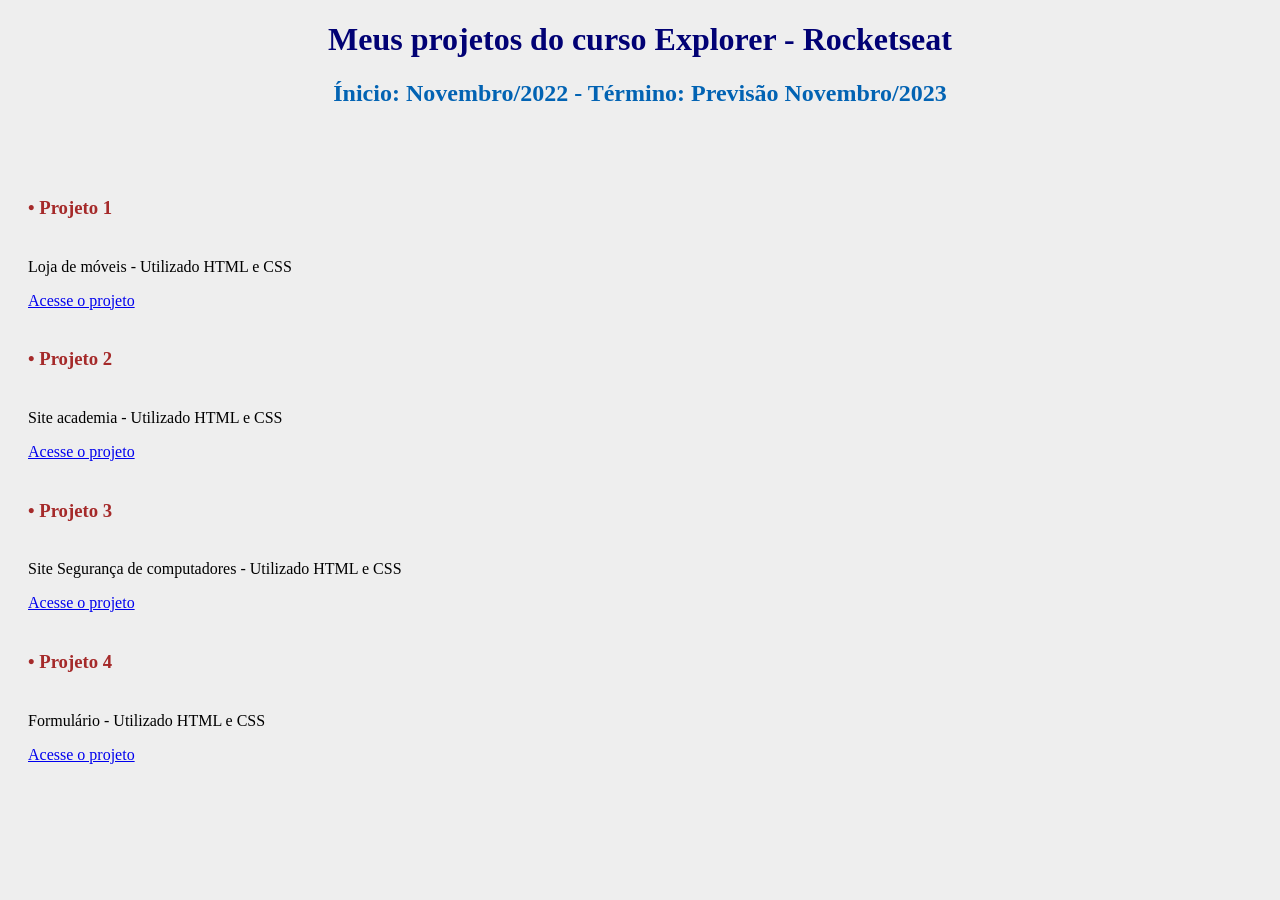
==== index.html @ 105fab70 "Adicionado link para projeto 4 na página principal" ====
<!DOCTYPE html>
<html lang="pt-br">
<head>
    <meta charset="UTF-8">
    <meta name="viewport" content="width=device-width, initial-scale=1.0">
    <link rel="stylesheet" href="style.css">
    <title>Projetos Cursos RocketSeat</title>
</head>
<body>
    <h1>Meus projetos do curso Explorer - Rocketseat</h1>
    <h2>Ínicio: Novembro/2022 - Término: Previsão Novembro/2023</h2>
    <h3>• Projeto 1</h3>
    <p>Loja de móveis - Utilizado HTML  e CSS</p>
    <a href="projeto1/index.html" target="_blank">Acesse o projeto</a>
    <h3>• Projeto 2</h3>
    <p>Site academia - Utilizado HTML e CSS</p>
    <a href="projeto2/index.html" target="_blank">Acesse o projeto</a>
    <h3>• Projeto 3</h3>
    <p>Site Segurança de computadores - Utilizado HTML e CSS</p>
    <a href="projeto3/index.html" target="_blank">Acesse o projeto</a>
    <h3>• Projeto 4</h3>
    <p>Formulário - Utilizado HTML e CSS</p>
    <a href="projeto4/index.html" target="_blank">Acesse o projeto</a>
</body>
</html>
---- style.css ----
body {
    background-color: rgb(238, 238, 238);
}

h1 {
    color: rgb(1, 1, 116);
}

h2 {
    color: rgb(2, 99, 179);
    padding: 0 0 50px 0;
}

h3 {
    color: brown;
    padding: 20px 0 20px 20px;
}

h1, h2 {
    text-align: center;
}

p, a {
    padding: 0 0 0 20px;
}
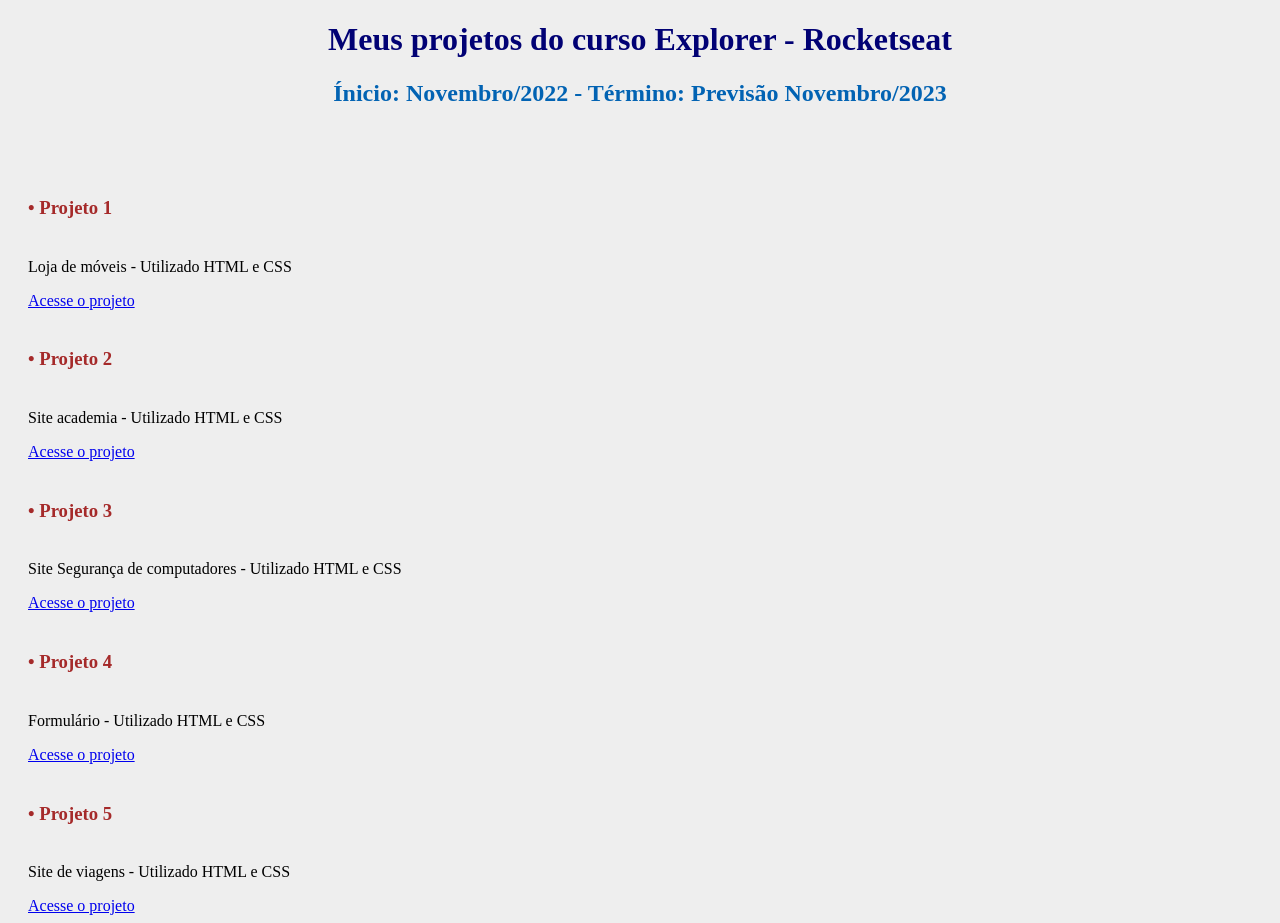
==== commit 06533e03: "Adicionado link para projeto 5" ====
--- a/index.html
+++ b/index.html
@@ -21,5 +21,8 @@
     <h3>• Projeto 4</h3>
     <p>Formulário - Utilizado HTML e CSS</p>
     <a href="projeto4/index.html" target="_blank">Acesse o projeto</a>
+    <h3>• Projeto 5</h3>
+    <p>Site de viagens - Utilizado HTML e CSS</p>
+    <a href="projeto5/index.html" target="_blank">Acesse o projeto</a>
 </body>
 </html>
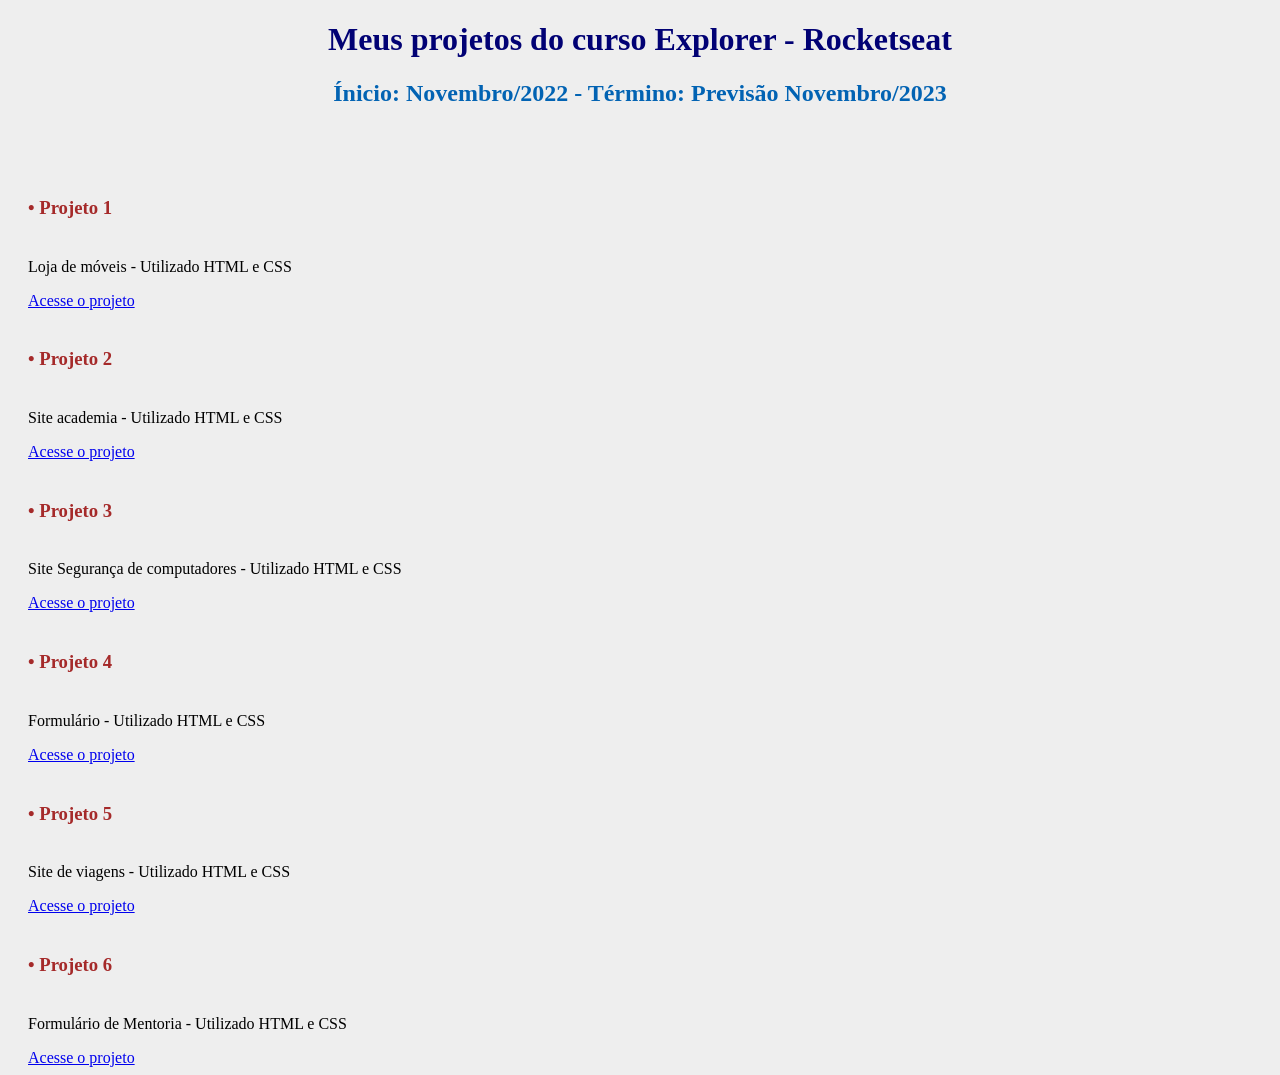
==== commit ed6aad61: "feat(new): adicionado link para novo projeto" ====
--- a/index.html
+++ b/index.html
@@ -24,5 +24,8 @@
     <h3>• Projeto 5</h3>
     <p>Site de viagens - Utilizado HTML e CSS</p>
     <a href="projeto5/index.html" target="_blank">Acesse o projeto</a>
+    <h3>• Projeto 6</h3>
+    <p>Formulário de Mentoria - Utilizado HTML e CSS</p>
+    <a href="projeto6/index.html" target="_blank">Acesse o projeto</a>
 </body>
 </html>
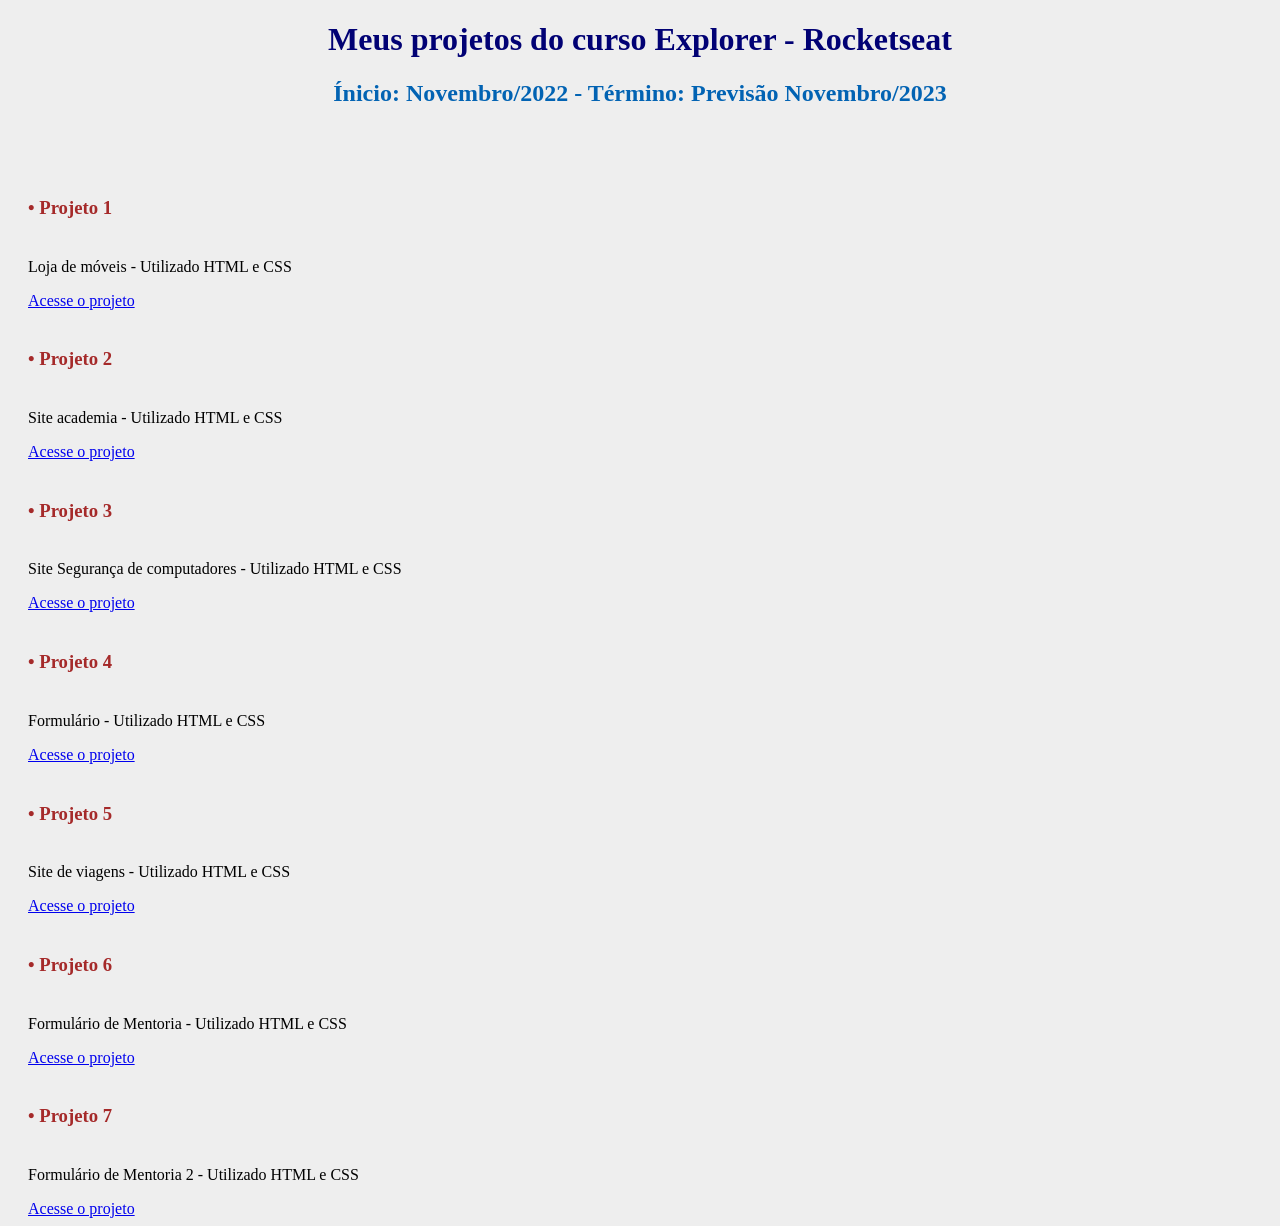
==== commit d3eae647: "feat(new) adicionado o novo projeto 7 na página principal" ====
--- a/index.html
+++ b/index.html
@@ -11,21 +11,24 @@
     <h2>Ínicio: Novembro/2022 - Término: Previsão Novembro/2023</h2>
     <h3>• Projeto 1</h3>
     <p>Loja de móveis - Utilizado HTML  e CSS</p>
-    <a href="projeto1/index.html" target="_blank">Acesse o projeto</a>
+    <a href="projeto01/index.html" target="_blank">Acesse o projeto</a>
     <h3>• Projeto 2</h3>
     <p>Site academia - Utilizado HTML e CSS</p>
-    <a href="projeto2/index.html" target="_blank">Acesse o projeto</a>
+    <a href="projeto02/index.html" target="_blank">Acesse o projeto</a>
     <h3>• Projeto 3</h3>
     <p>Site Segurança de computadores - Utilizado HTML e CSS</p>
-    <a href="projeto3/index.html" target="_blank">Acesse o projeto</a>
+    <a href="projeto03/index.html" target="_blank">Acesse o projeto</a>
     <h3>• Projeto 4</h3>
     <p>Formulário - Utilizado HTML e CSS</p>
-    <a href="projeto4/index.html" target="_blank">Acesse o projeto</a>
+    <a href="projeto04/index.html" target="_blank">Acesse o projeto</a>
     <h3>• Projeto 5</h3>
     <p>Site de viagens - Utilizado HTML e CSS</p>
-    <a href="projeto5/index.html" target="_blank">Acesse o projeto</a>
+    <a href="projeto05/index.html" target="_blank">Acesse o projeto</a>
     <h3>• Projeto 6</h3>
     <p>Formulário de Mentoria - Utilizado HTML e CSS</p>
-    <a href="projeto6/index.html" target="_blank">Acesse o projeto</a>
+    <a href="projeto06/index.html" target="_blank">Acesse o projeto</a>
+    <h3>• Projeto 7</h3>
+    <p>Formulário de Mentoria 2 - Utilizado HTML e CSS</p>
+    <a href="projeto07/index.html" target="_blank">Acesse o projeto</a>
 </body>
 </html>
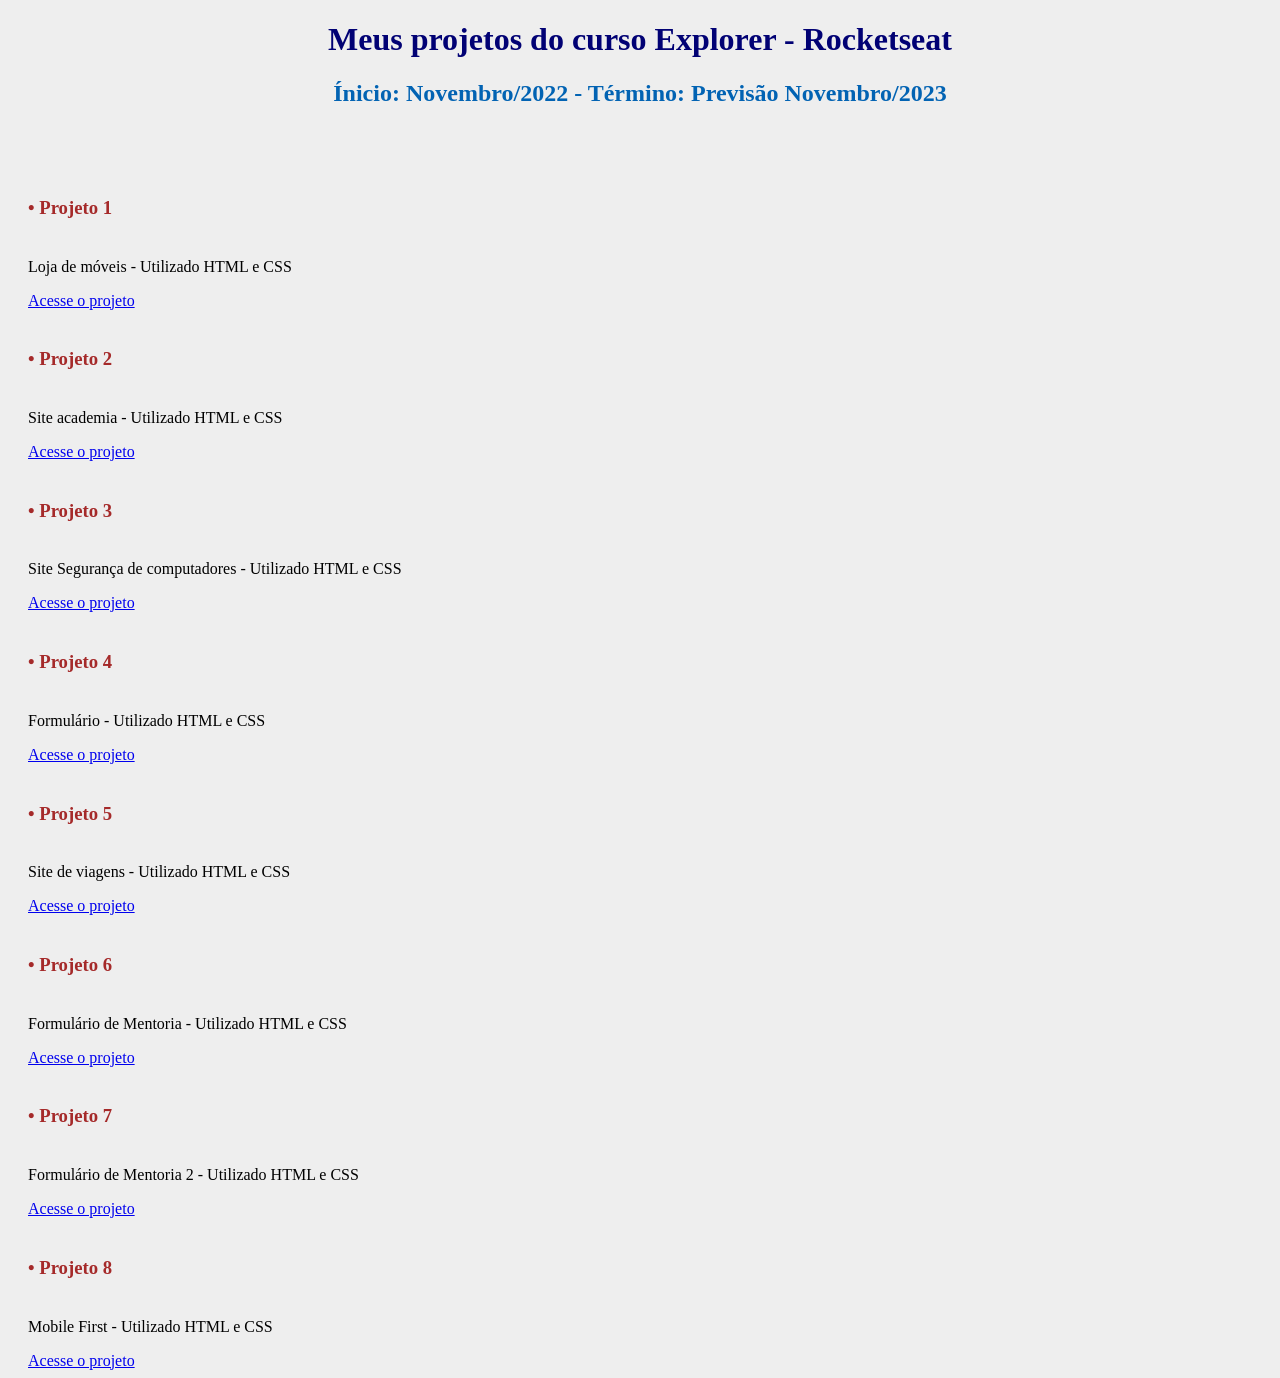
==== commit 653f58e2: "feat: adicionado link de direcionamento apra projeto 8 na página principal de projetos" ====
--- a/index.html
+++ b/index.html
@@ -30,5 +30,8 @@
     <h3>• Projeto 7</h3>
     <p>Formulário de Mentoria 2 - Utilizado HTML e CSS</p>
     <a href="projeto07/index.html" target="_blank">Acesse o projeto</a>
+    <h3>• Projeto 8</h3>
+    <p>Mobile First - Utilizado HTML e CSS</p>
+    <a href="projeto08/" target="_blank">Acesse o projeto</a>
 </body>
 </html>
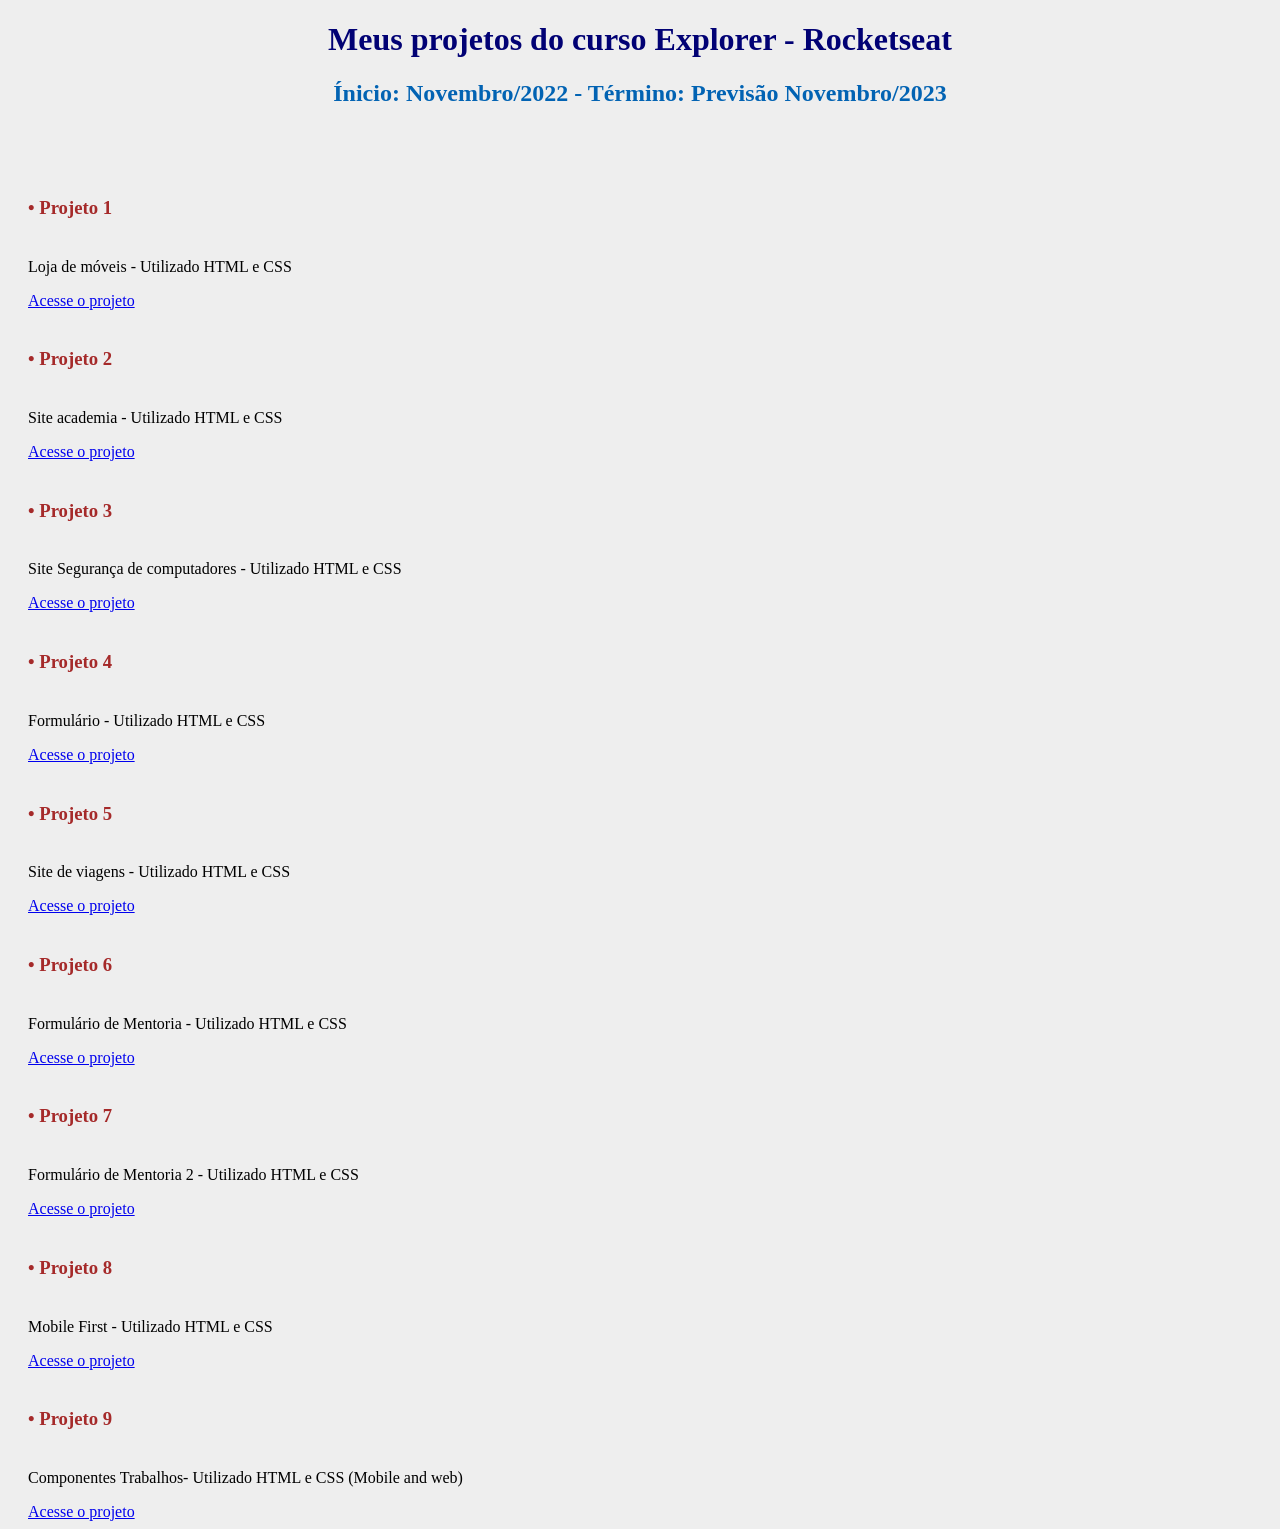
==== commit 1fc410b0: "feat(add): adicionado link para novo projeto 9, projeto realizado em aula, já finalizado" ====
--- a/index.html
+++ b/index.html
@@ -33,5 +33,8 @@
     <h3>• Projeto 8</h3>
     <p>Mobile First - Utilizado HTML e CSS</p>
     <a href="projeto08/" target="_blank">Acesse o projeto</a>
+    <h3>• Projeto 9</h3>
+    <p>Componentes Trabalhos- Utilizado HTML e CSS (Mobile and web)</p>
+    <a href="projeto09/index.html" target="_blank">Acesse o projeto</a>
 </body>
 </html>
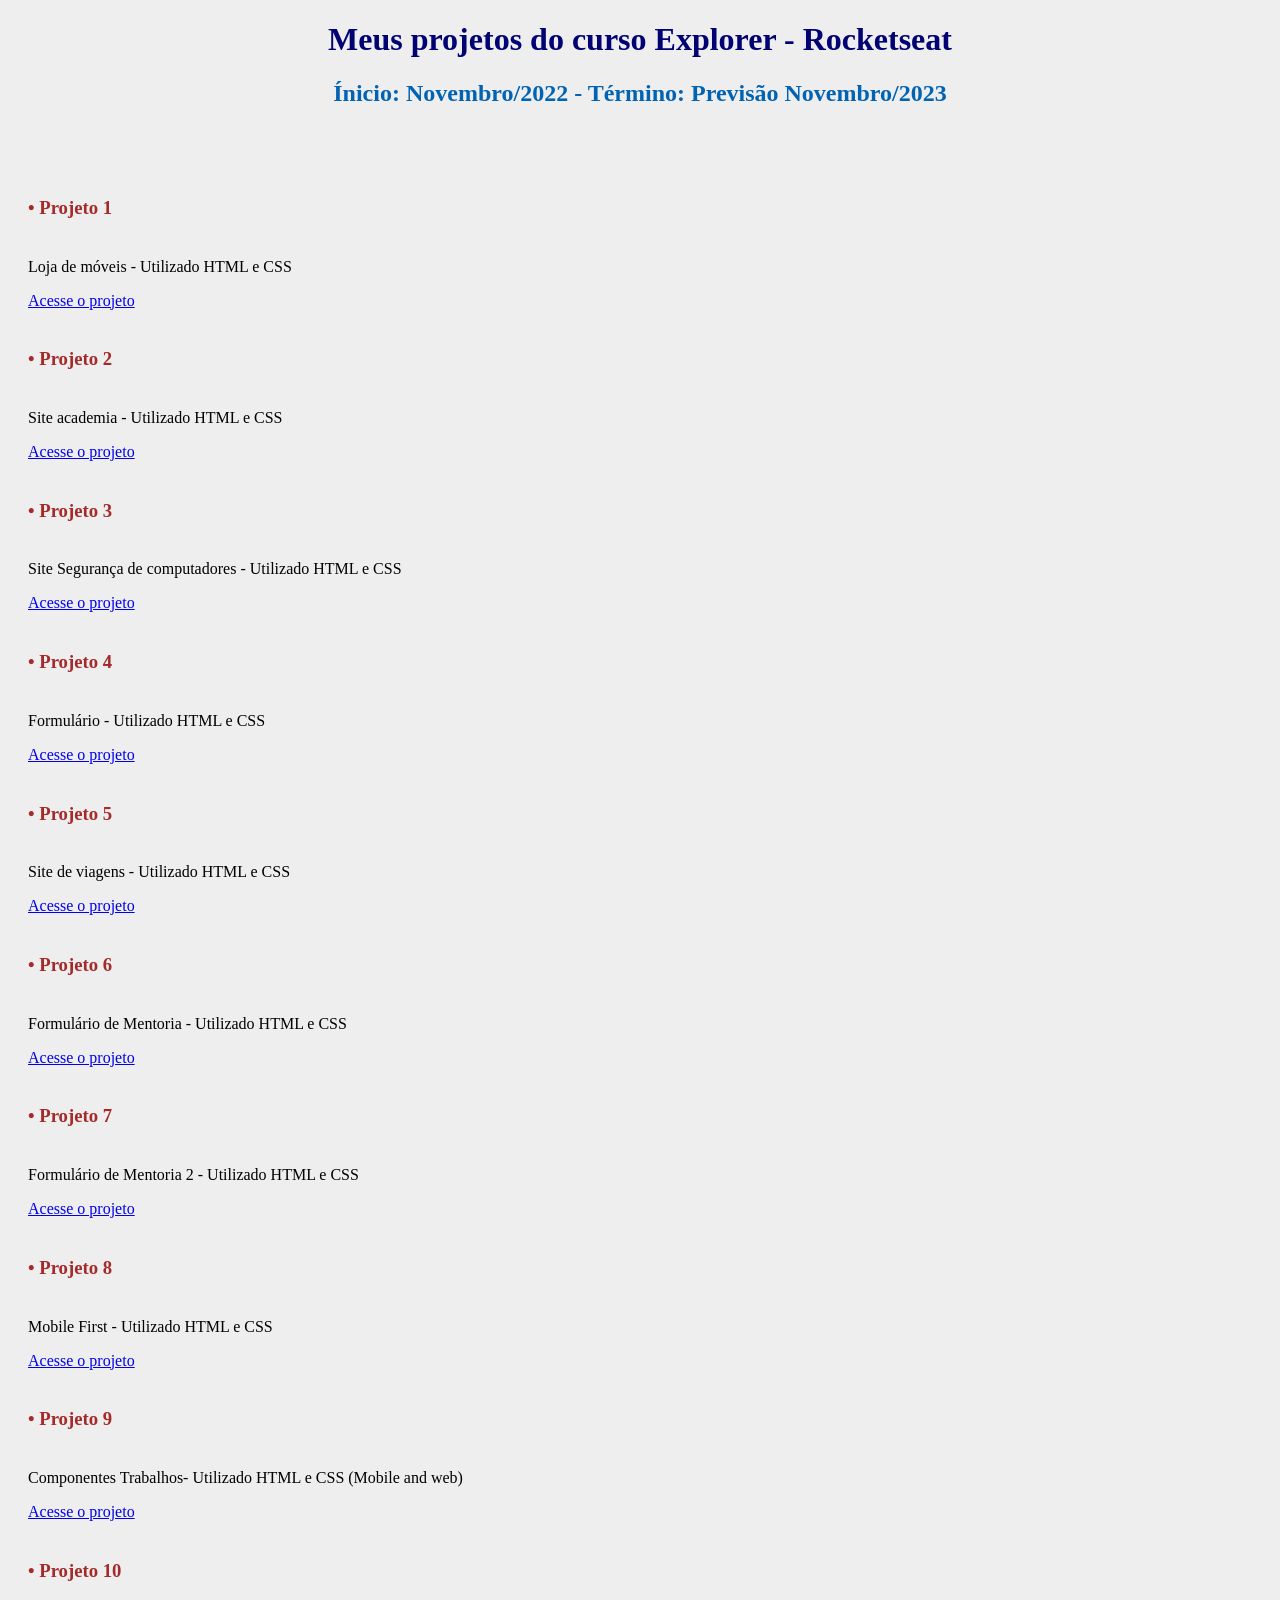
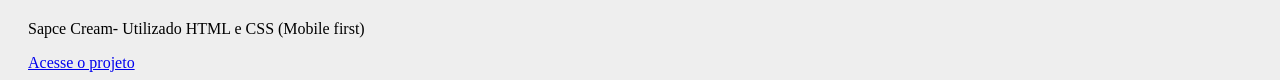
==== commit 9c0a9aae: "feat: adicionado link para direcionamento ao projeto 10" ====
--- a/index.html
+++ b/index.html
@@ -36,5 +36,8 @@
     <h3>• Projeto 9</h3>
     <p>Componentes Trabalhos- Utilizado HTML e CSS (Mobile and web)</p>
     <a href="projeto09/index.html" target="_blank">Acesse o projeto</a>
+    <h3>• Projeto 10</h3>
+    <p>Sapce Cream- Utilizado HTML e CSS (Mobile first)</p>
+    <a href="projeto10/index.html" target="_blank">Acesse o projeto</a>
 </body>
 </html>
